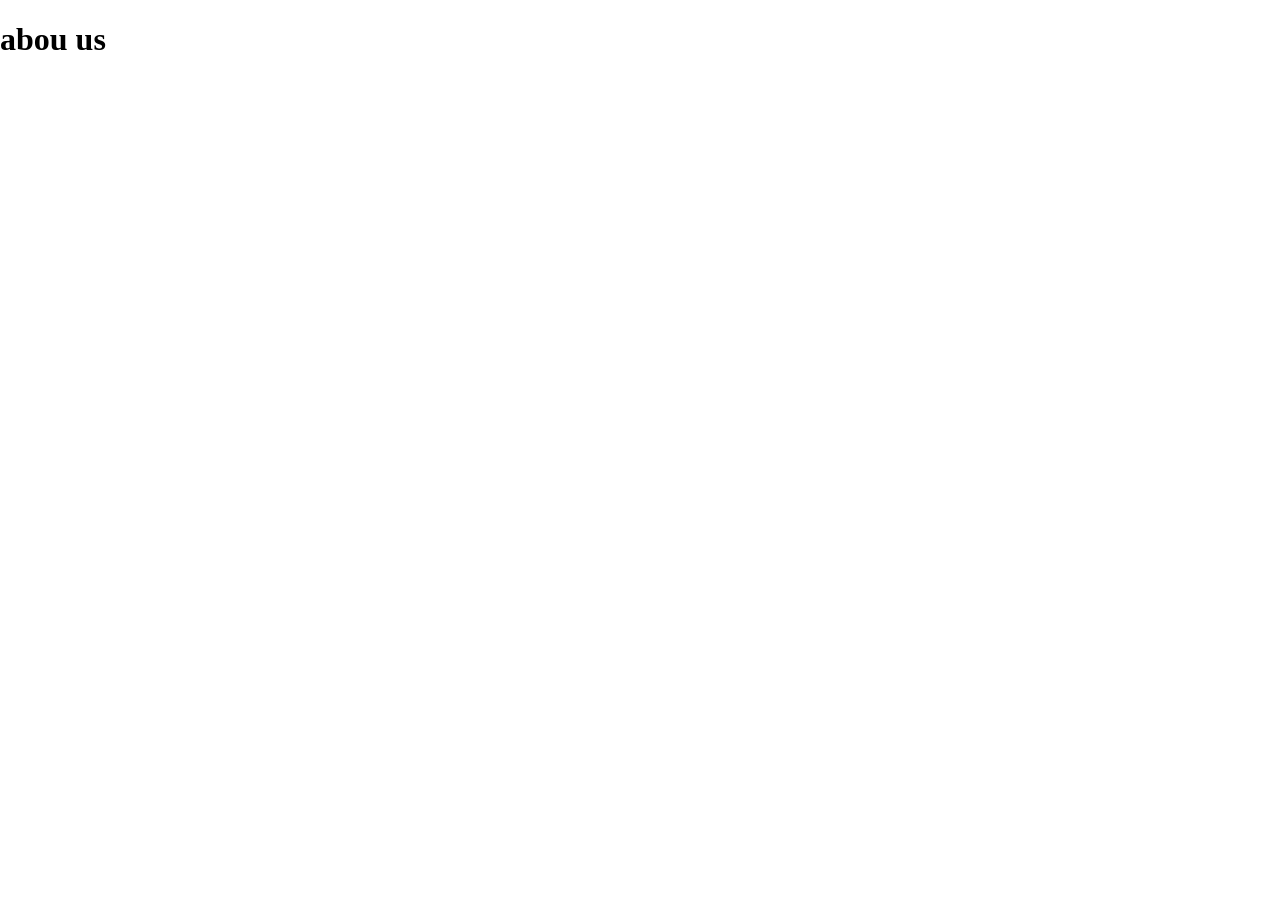
==== about.html @ c620a04b "add the about.html file" ====
<!DOCTYPE html>
<html lang="en">
<head>
    <meta charset="UTF-8">
    <meta name="viewport" content="width=device-width, initial-scale=1.0">
    <link rel="stylesheet" href="style.css">
    <title>Document</title>
</head>
<body>
    <h1>abou us</h1>
</body>
</html>
---- style.css ----
body{
    margin: 0;
}
*{
    box-sizing: border-box;
}
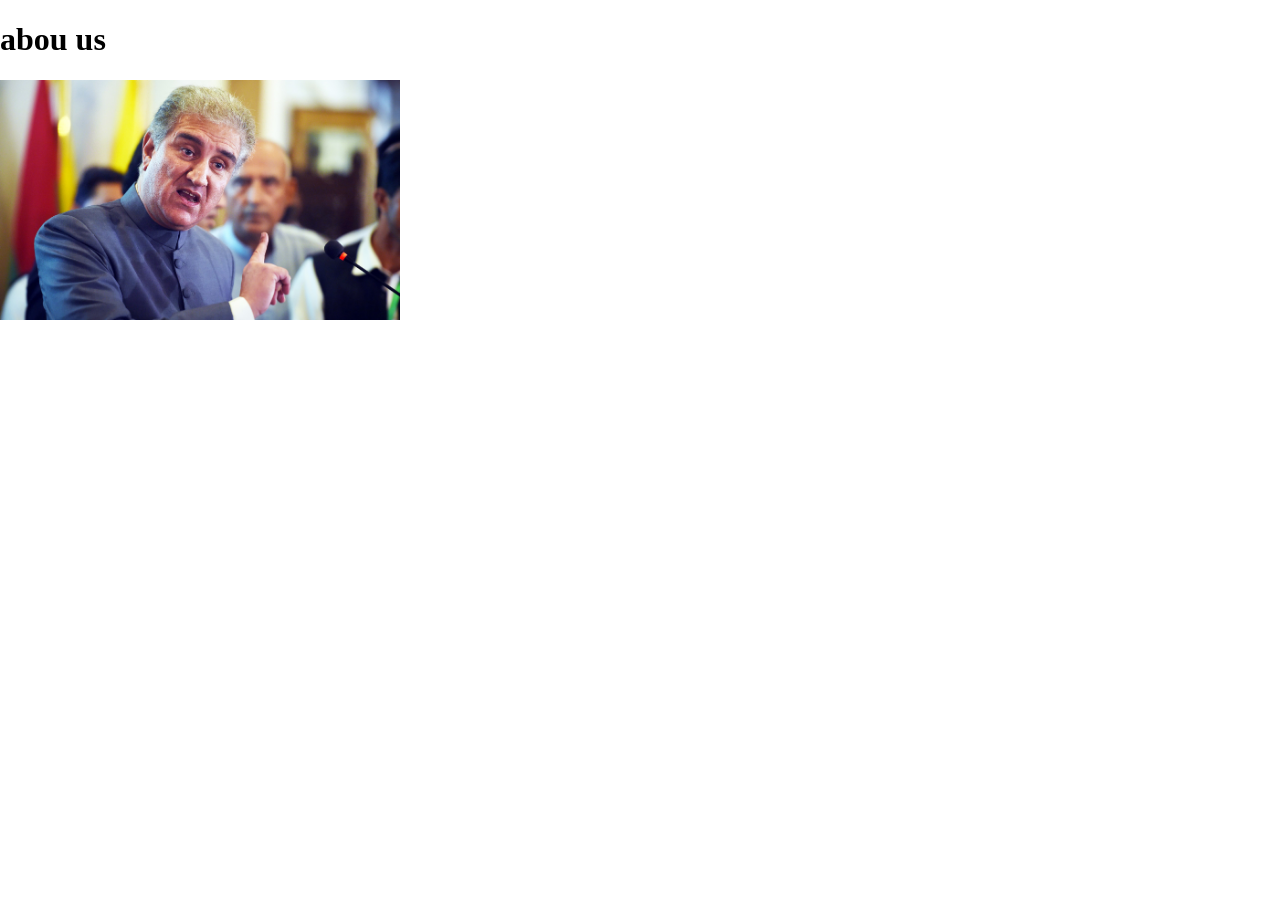
==== commit 037524bd: "add image in about sidebara and then add in about.html in about branch" ====
--- a/about.html
+++ b/about.html
@@ -8,5 +8,6 @@
 </head>
 <body>
     <h1>abou us</h1>
+    <img src="qurishijpg.jpg" alt="">
 </body>
 </html>
--- a/style.css
+++ b/style.css
@@ -3,4 +3,10 @@
 }
 *{
     box-sizing: border-box;
+}
+img{
+    width: 100%;
+    max-width: 400px;
+    
+    object-fit: cover;
 }
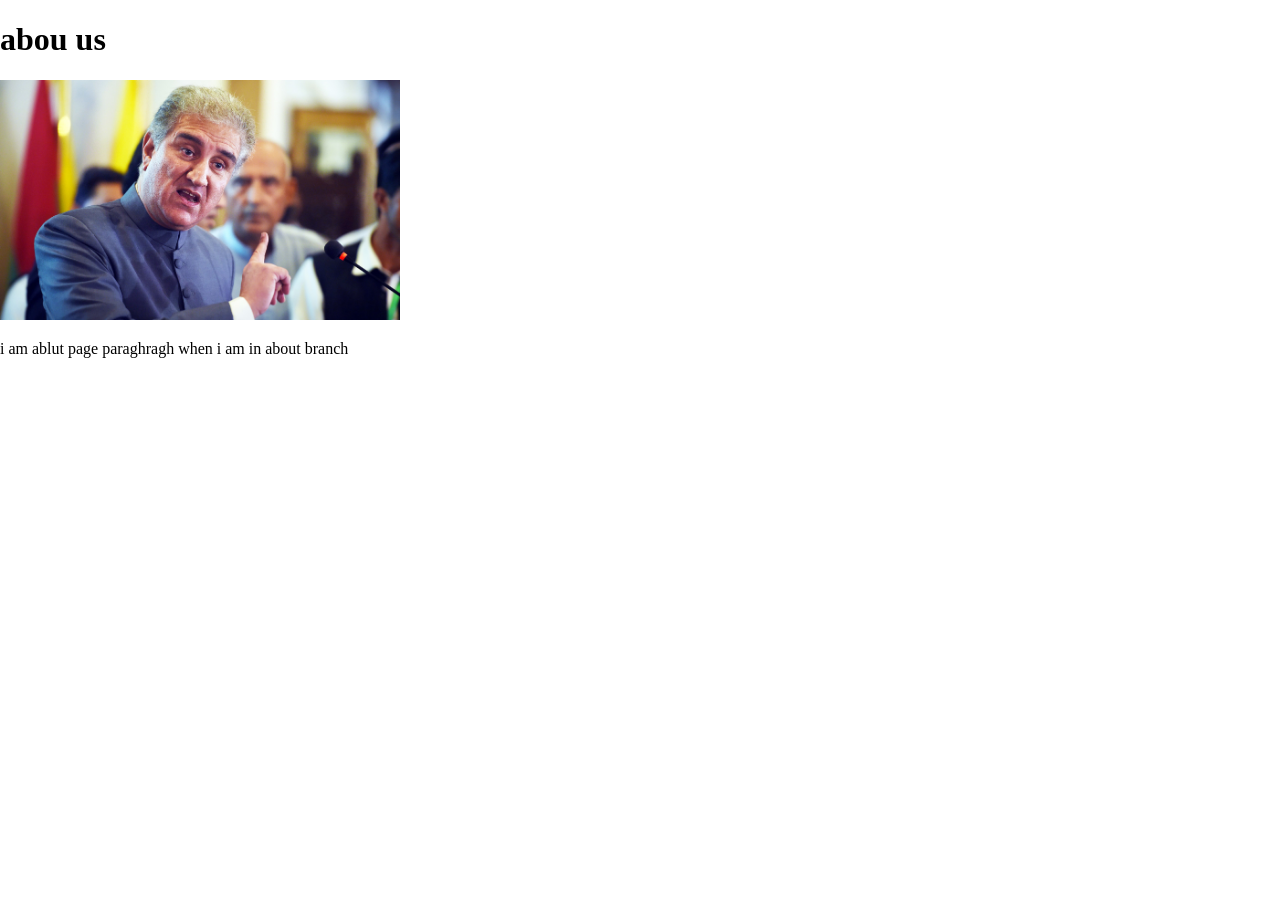
==== commit 0c39717e: "i add the paragraph in about.html when i am in aobut branc" ====
--- a/about.html
+++ b/about.html
@@ -9,5 +9,6 @@
 <body>
     <h1>abou us</h1>
     <img src="qurishijpg.jpg" alt="">
+    <p>i am ablut page paraghragh when i am in about branch</p>
 </body>
 </html>
